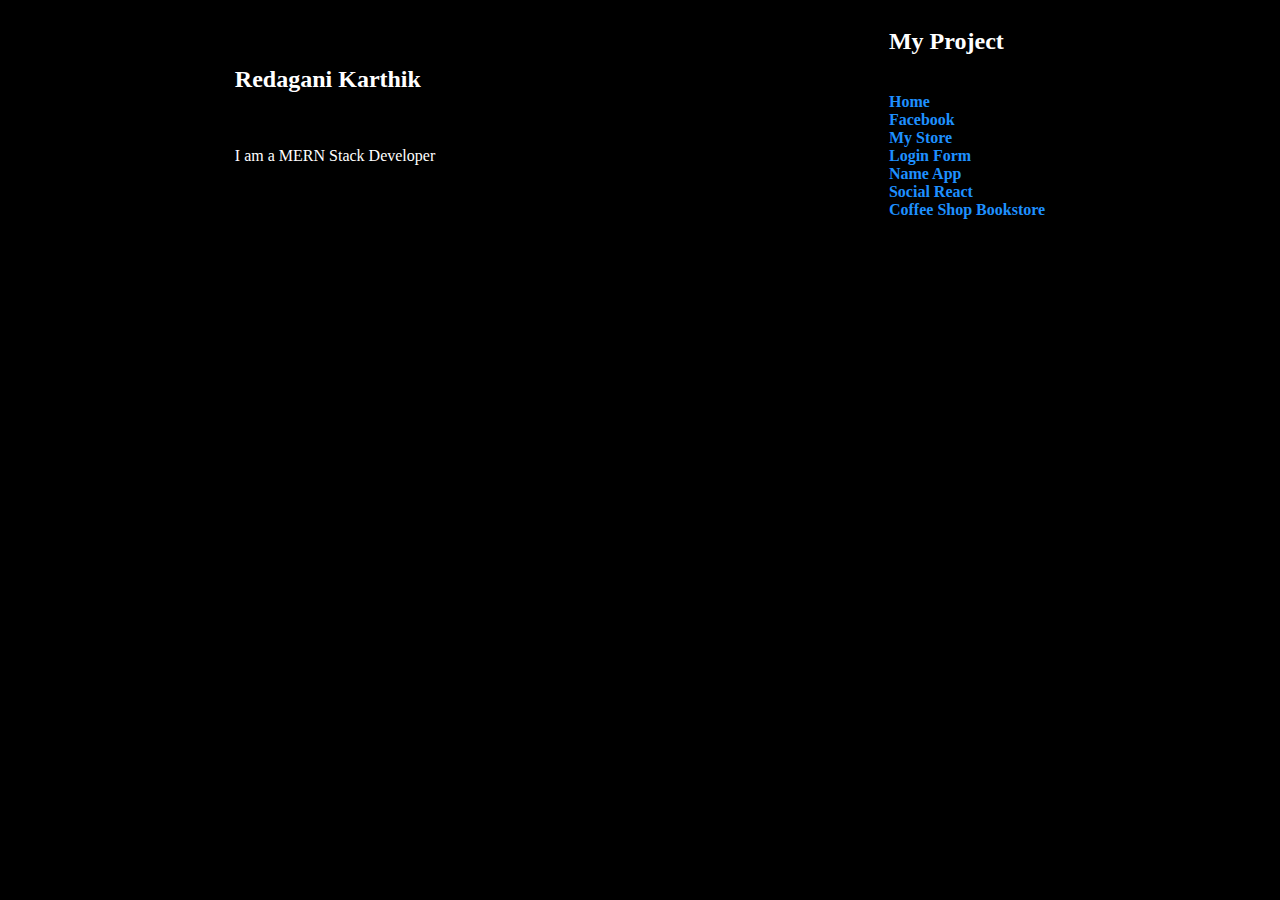
==== index.html @ 0fc3d7b9 "Update index.html" ====
<!DOCTYPE html>
<html lang="en">
<head>
    <meta charset="UTF-8">
    <meta name="viewport" content="width=device-width, initial-scale=1.0">
    <title>Document</title>
    <style>
        *{background-color: black;}
        a{ text-decoration : none;
          color:dodgerblue;
          font-weight:bolder;
        }
         .container{
            display: flex;
            height: 200px;
            flex-direction: row;
            flex-wrap: wrap;
            justify-content: space-around ;
           align-items: center; 
        }
        .container div{color:"white"}
        h2,p{color:white;}
        </style>
</head>
<body>
    <div class="container">
        <div >
    <h2>Redagani Karthik</h2><br>
    <p>I am a MERN Stack Developer</p>
        </div>
    <div class="">
    <h2> My Project</h2><br>
  
    <a href="#">Home</a><br>
    <a href="https://karthikredagani.github.io/Git/scriptfolder/index.html">Facebook</a><br>
    <a href="https://karthikredagani.github.io/ecomm-react/">My Store</a><br>
        <a href="https://karthikredagani.github.io/myapp/">Login Form</a><br>
        <a href="https://karthikredagani.github.io/nameapp/">Name App</a><br>
         <a href="https://karthikredagani.github.io/social-react/">Social React</a><br>
        <a href="https://karthikredagani.github.io/coffee-shop/">Coffee Shop</a>
         <a href="https://karthikredagani.github.io/bookstore/">Bookstore</a>
        </div>
        </div>
</body>
</html>
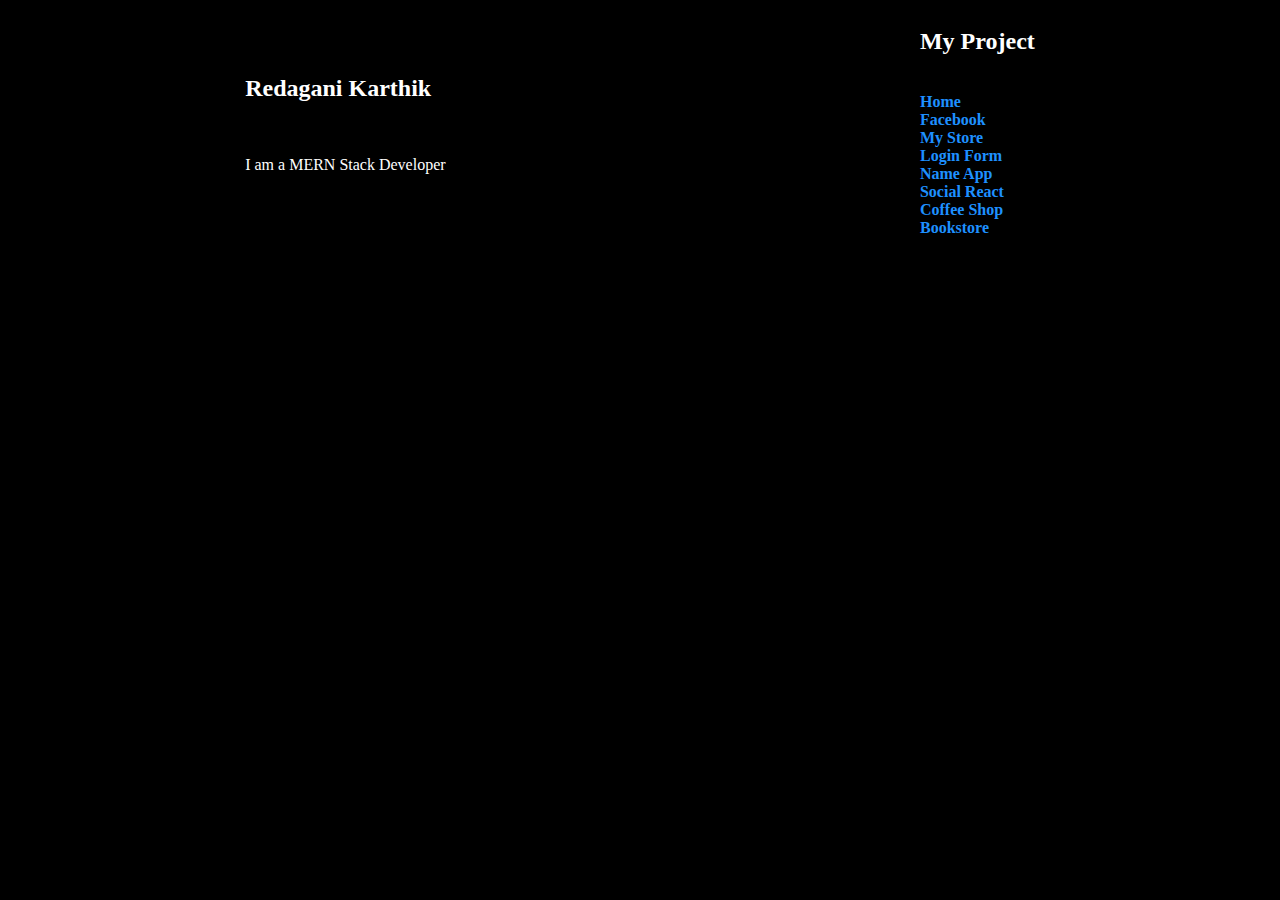
==== commit af005431: "Update index.html" ====
--- a/index.html
+++ b/index.html
@@ -37,7 +37,7 @@
         <a href="https://karthikredagani.github.io/myapp/">Login Form</a><br>
         <a href="https://karthikredagani.github.io/nameapp/">Name App</a><br>
          <a href="https://karthikredagani.github.io/social-react/">Social React</a><br>
-        <a href="https://karthikredagani.github.io/coffee-shop/">Coffee Shop</a>
+        <a href="https://karthikredagani.github.io/coffee-shop/">Coffee Shop</a><br>
          <a href="https://karthikredagani.github.io/bookstore/">Bookstore</a>
         </div>
         </div>
